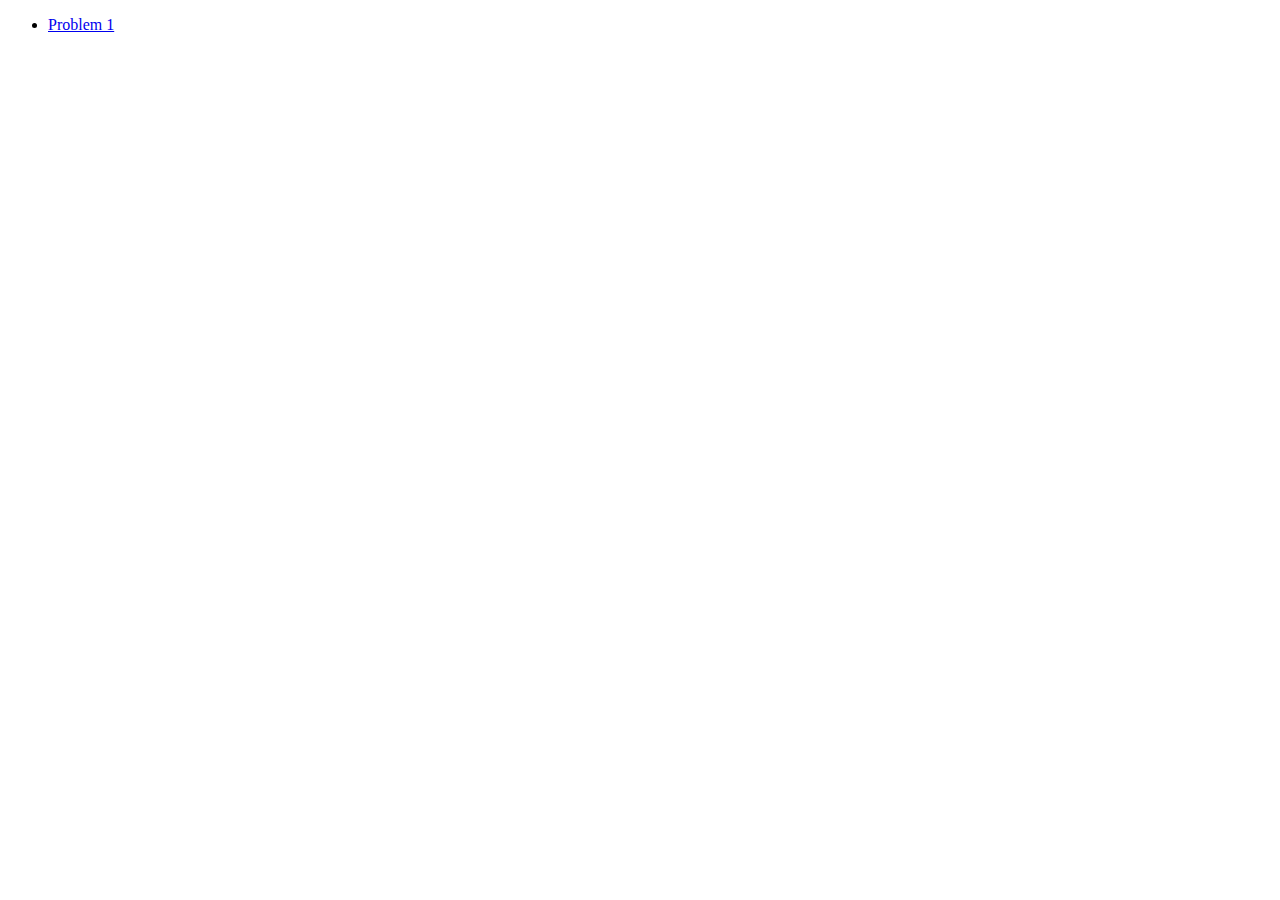
==== index.html @ 16ab6ff4 "Added problem 1" ====
<!DOCTYPE html>
<html lang="en">
<head>
    <meta charset="UTF-8">
    <meta name="viewport" content="width=device-width, initial-scale=1.0">
    <meta http-equiv="X-UA-Compatible" content="ie=edge">
    <title>Document</title>
</head>
<body>
    <div>
        <ul>
            <li>
                <a href="problem1/index.html">Problem 1</a>
            </li>
        </ul>
    </div>
</body>
</html>
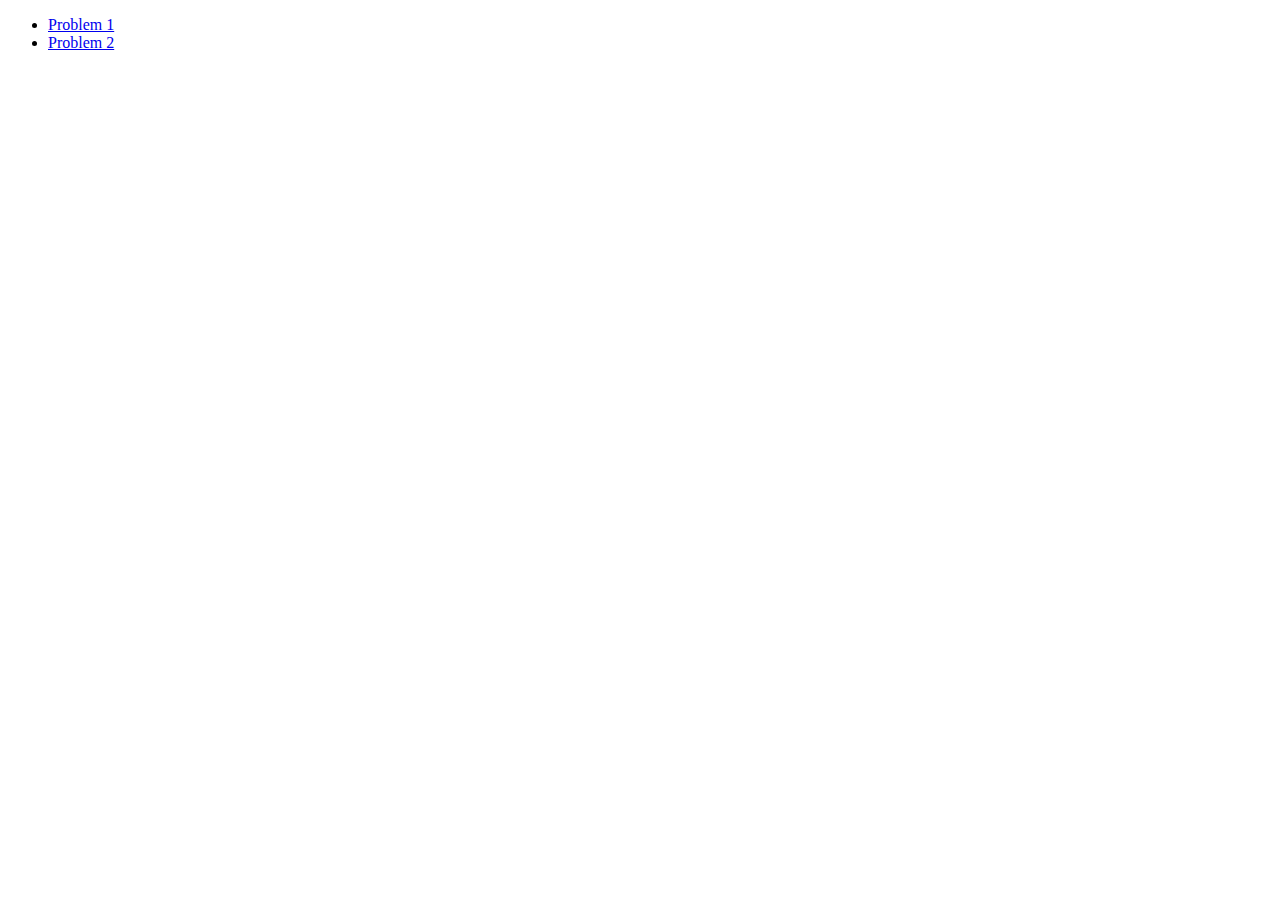
==== commit 87d5968b: "Added problem 2" ====
--- a/index.html
+++ b/index.html
@@ -12,6 +12,9 @@
             <li>
                 <a href="problem1/index.html">Problem 1</a>
             </li>
+            <li>
+                <a href="problem2/index.html">Problem 2</a>
+            </li>
         </ul>
     </div>
 </body>
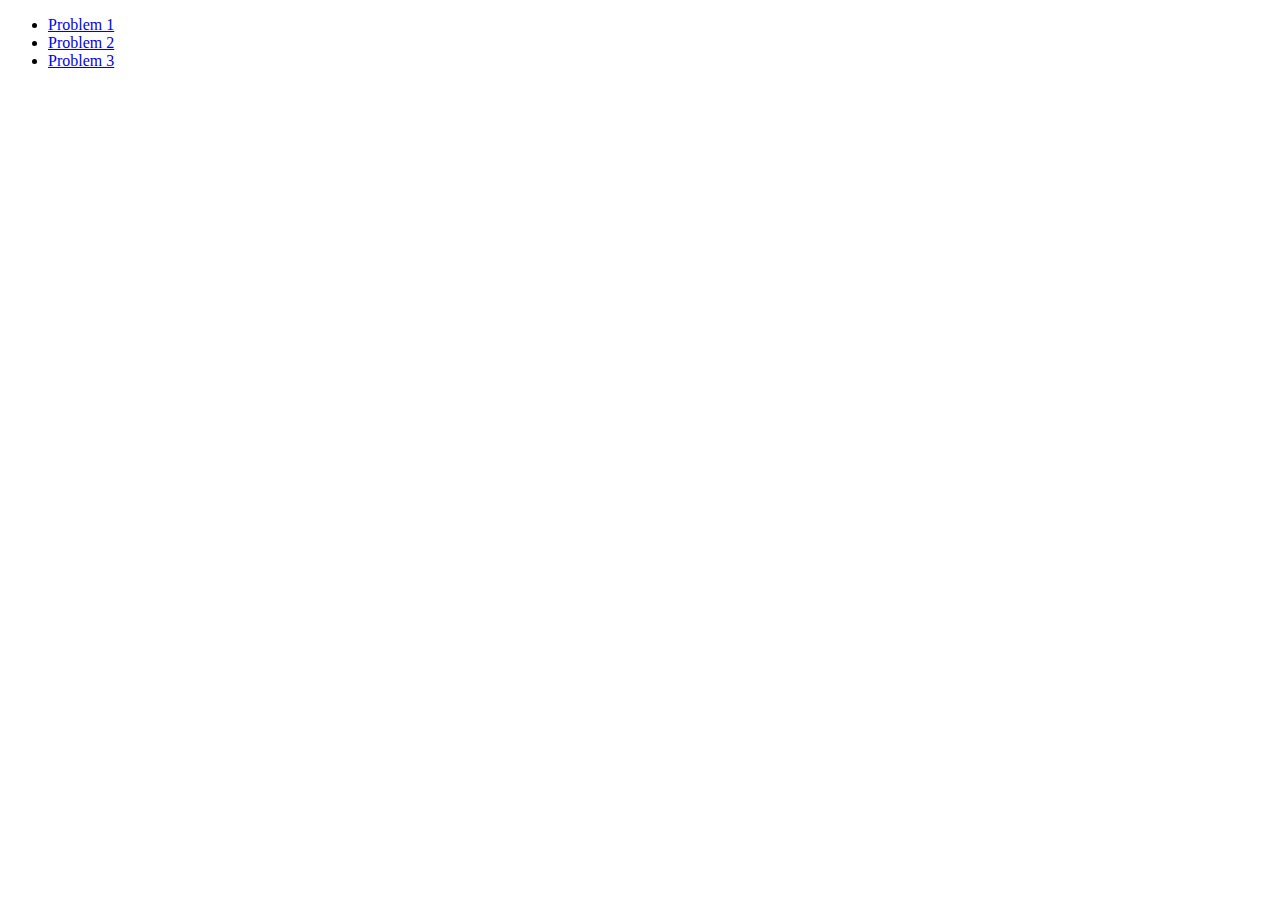
==== commit dfe4dab6: "Added problem 3" ====
--- a/index.html
+++ b/index.html
@@ -15,6 +15,9 @@
             <li>
                 <a href="problem2/index.html">Problem 2</a>
             </li>
+            <li>
+                <a href="problem3/index.html">Problem 3</a>
+            </li>
         </ul>
     </div>
 </body>
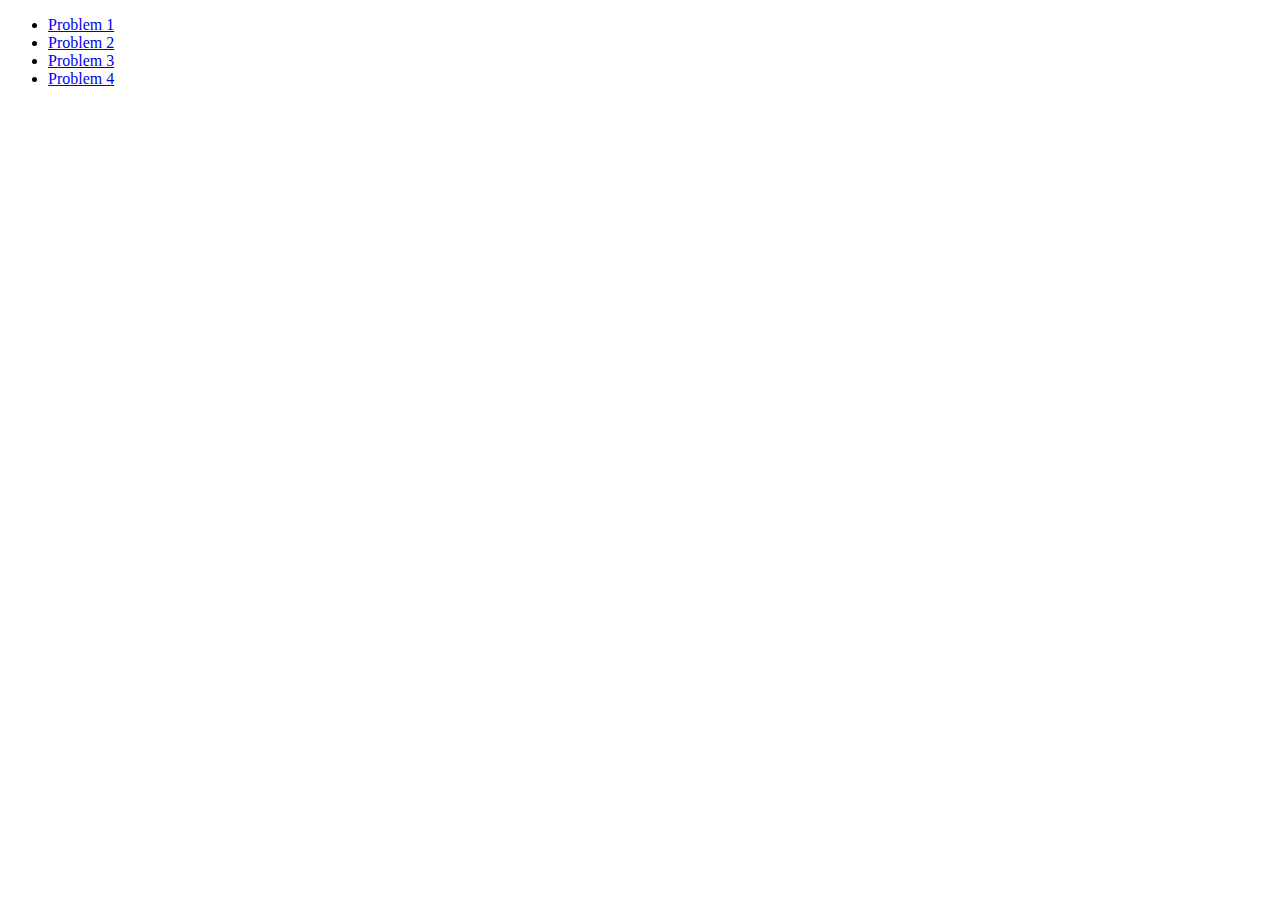
==== commit 294ec6e5: "Added Problem 4" ====
--- a/index.html
+++ b/index.html
@@ -18,6 +18,9 @@
             <li>
                 <a href="problem3/index.html">Problem 3</a>
             </li>
+            <li>
+                <a href="problem4/index.html">Problem 4</a>
+            </li>
         </ul>
     </div>
 </body>
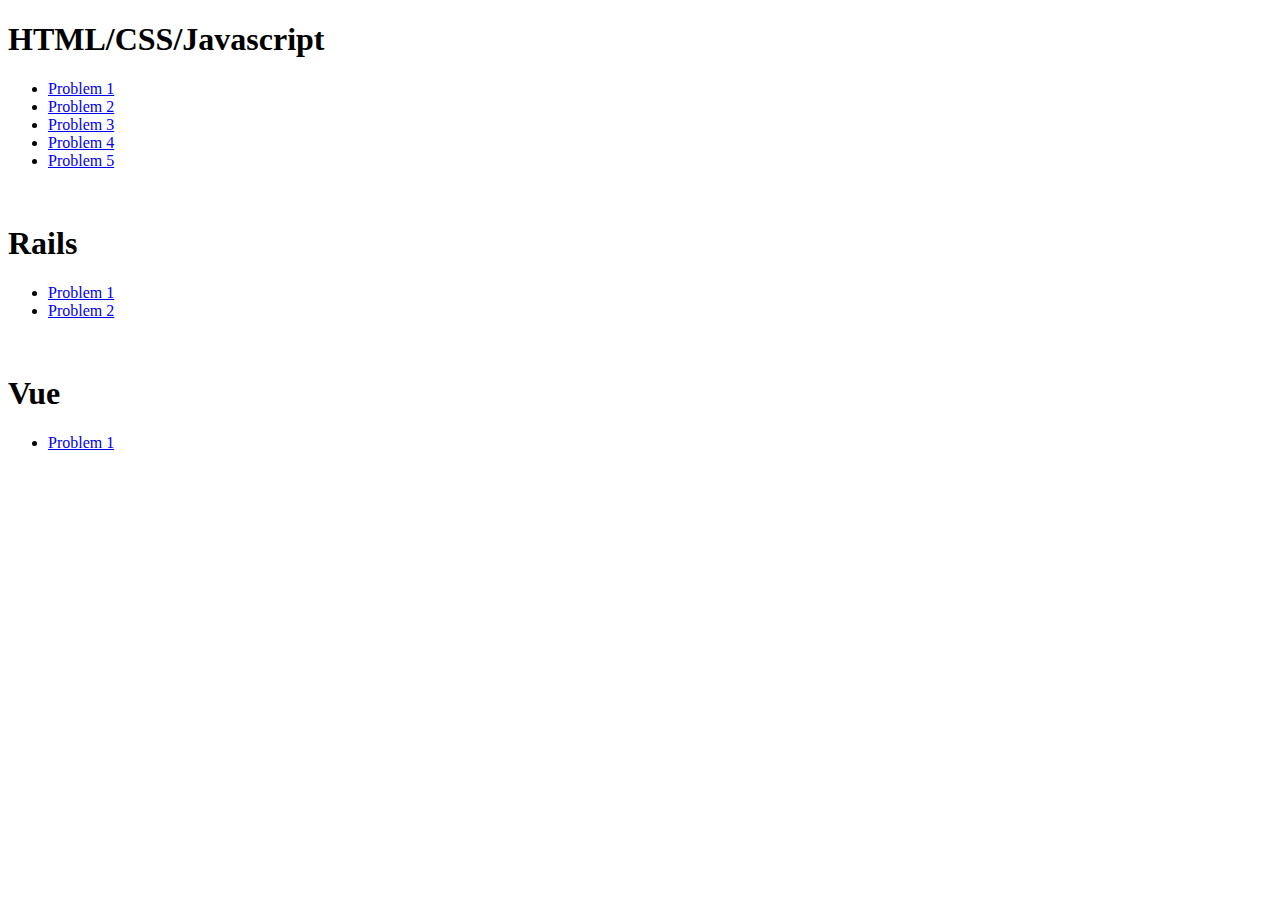
==== commit 0cf4f831: "Added the second problem of Rails" ====
--- a/index.html
+++ b/index.html
@@ -8,6 +8,7 @@
 </head>
 <body>
     <div>
+        <h1>HTML/CSS/Javascript</h1>
         <ul>
             <li>
                 <a href="problem1/index.html">Problem 1</a>
@@ -21,6 +22,26 @@
             <li>
                 <a href="problem4/index.html">Problem 4</a>
             </li>
+            <li>
+                <a href="problem5/index.html">Problem 5</a>
+            </li>
+        </ul>
+        <br>
+        <h1>Rails</h1>
+        <ul>
+            <li>
+                <a href="rails_problem1/index.html">Problem 1</a>
+            </li>
+            <li>
+                <a href="rails_problem2/index.html">Problem 2</a>
+            </li>
+        </ul>
+        <br>
+        <h1>Vue</h1>
+        <ul>
+            <li>
+                <a href="vue_problem1/index.html">Problem 1</a>
+            </li>
         </ul>
     </div>
 </body>
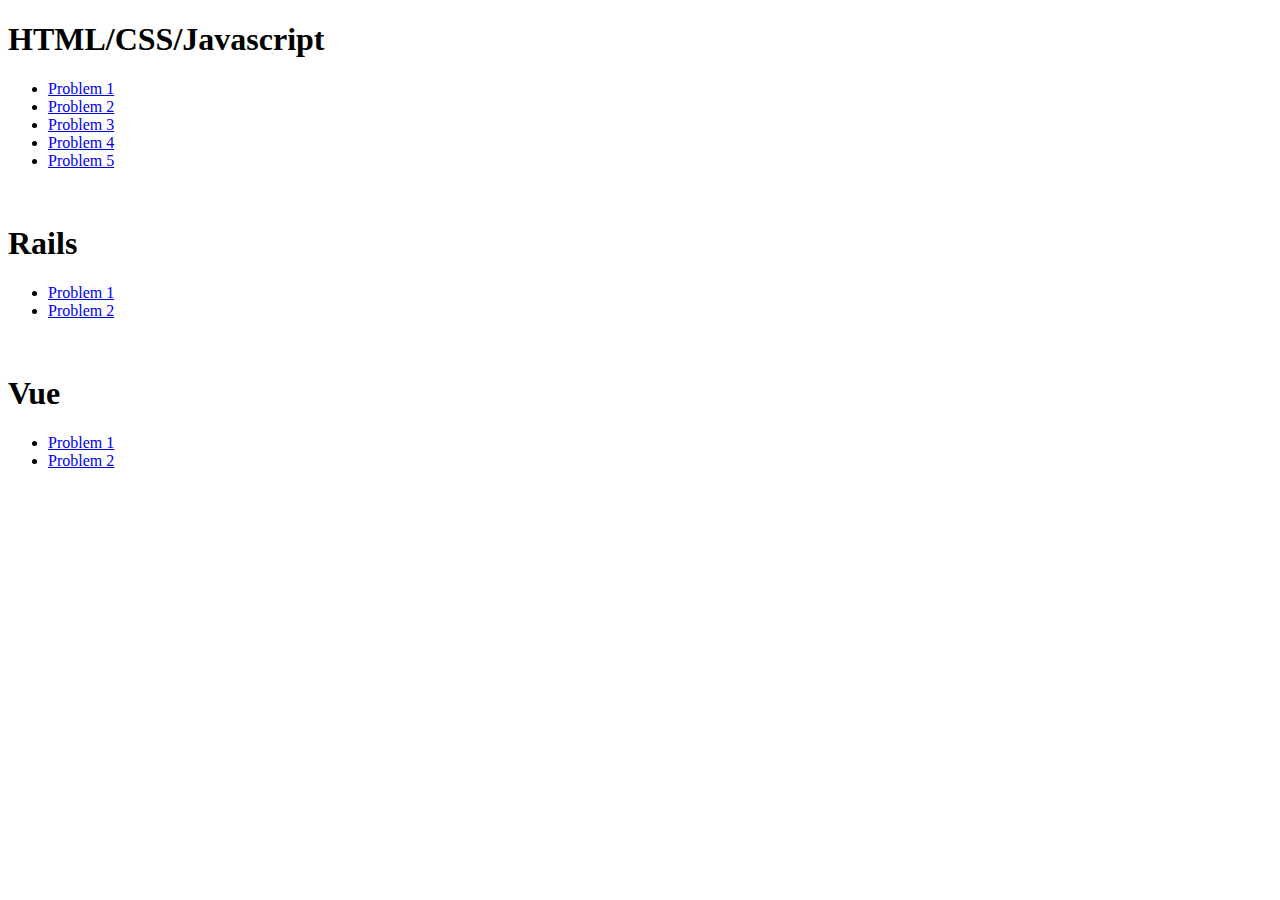
==== commit 73369ee7: "Added a vue problem 2" ====
--- a/index.html
+++ b/index.html
@@ -42,6 +42,9 @@
             <li>
                 <a href="vue_problem1/index.html">Problem 1</a>
             </li>
+            <li>
+                <a href="vue_problem2/index.html">Problem 2</a>
+            </li>
         </ul>
     </div>
 </body>
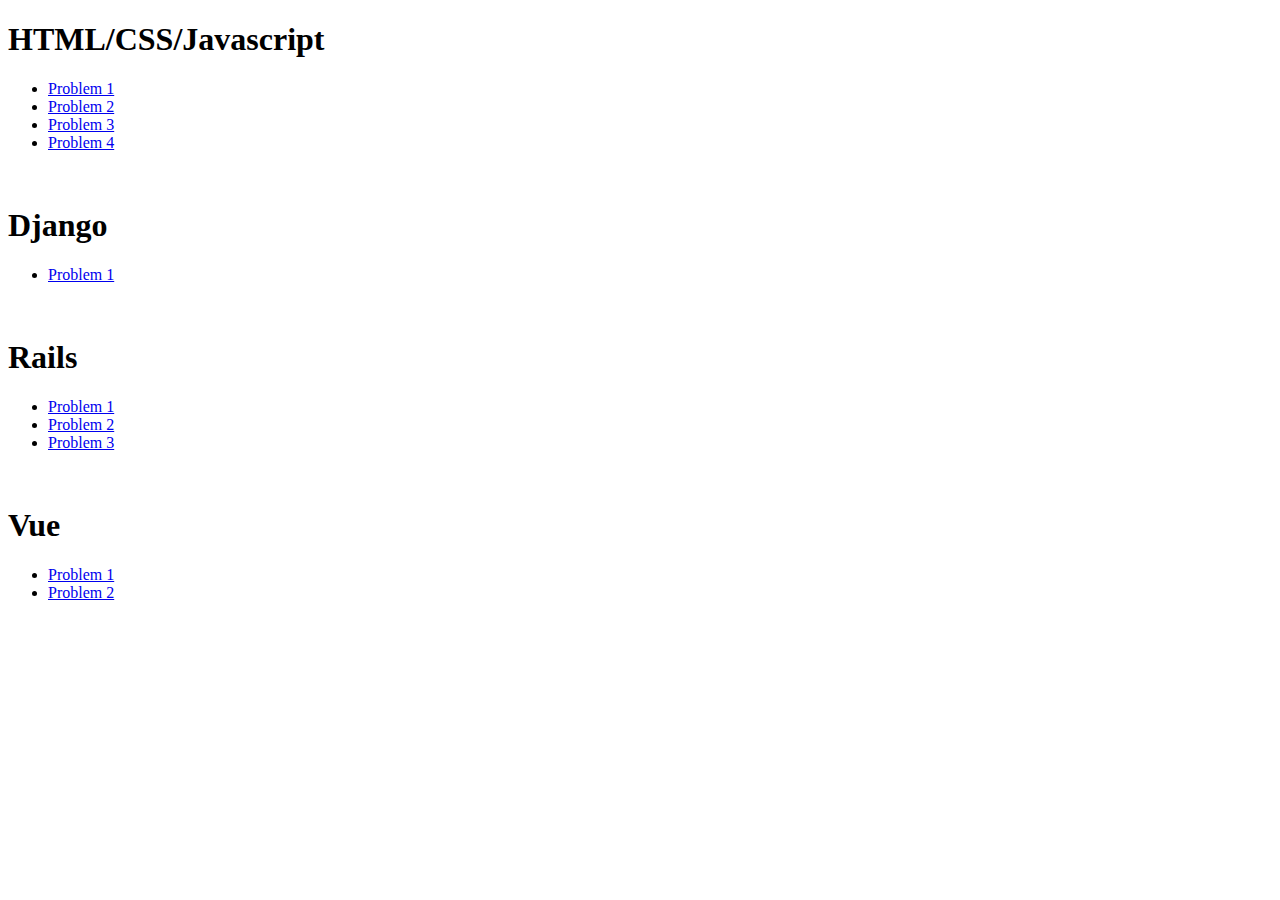
==== commit c2039d4a: "Added django problem 1" ====
--- a/index.html
+++ b/index.html
@@ -22,8 +22,12 @@
             <li>
                 <a href="problem4/index.html">Problem 4</a>
             </li>
+        </ul>
+        <br>
+        <h1>Django</h1>
+        <ul>
             <li>
-                <a href="problem5/index.html">Problem 5</a>
+                <a href="django_problem1/index.html">Problem 1</a>
             </li>
         </ul>
         <br>
@@ -34,6 +38,9 @@
             </li>
             <li>
                 <a href="rails_problem2/index.html">Problem 2</a>
+            </li>
+            <li>
+                <a href="rails_problem3/index.html">Problem 3</a>
             </li>
         </ul>
         <br>
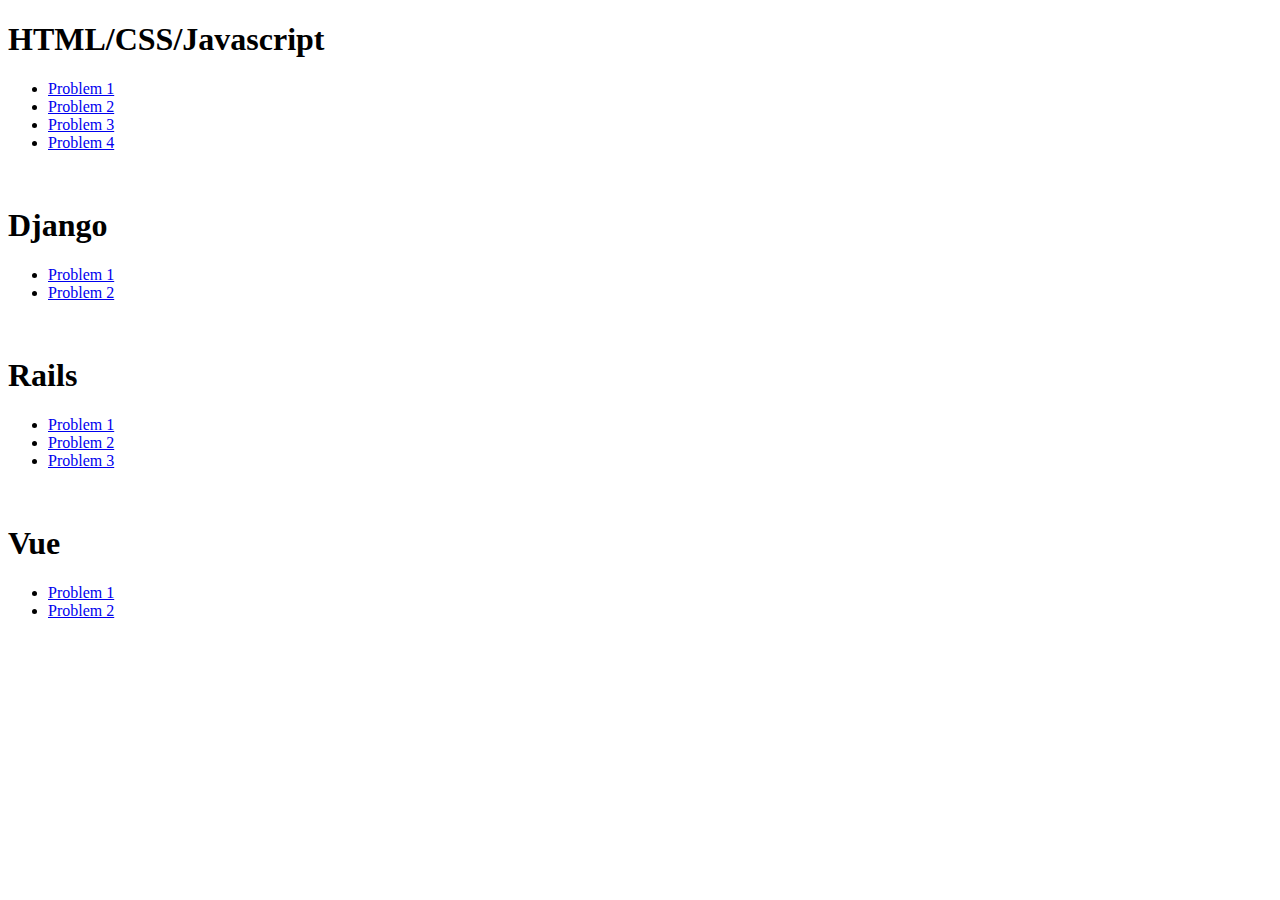
==== commit 188a446a: "Added django problem 2" ====
--- a/index.html
+++ b/index.html
@@ -29,6 +29,9 @@
             <li>
                 <a href="django_problem1/index.html">Problem 1</a>
             </li>
+            <li>
+                <a href="django_problem2/index.html">Problem 2</a>
+            </li>
         </ul>
         <br>
         <h1>Rails</h1>
